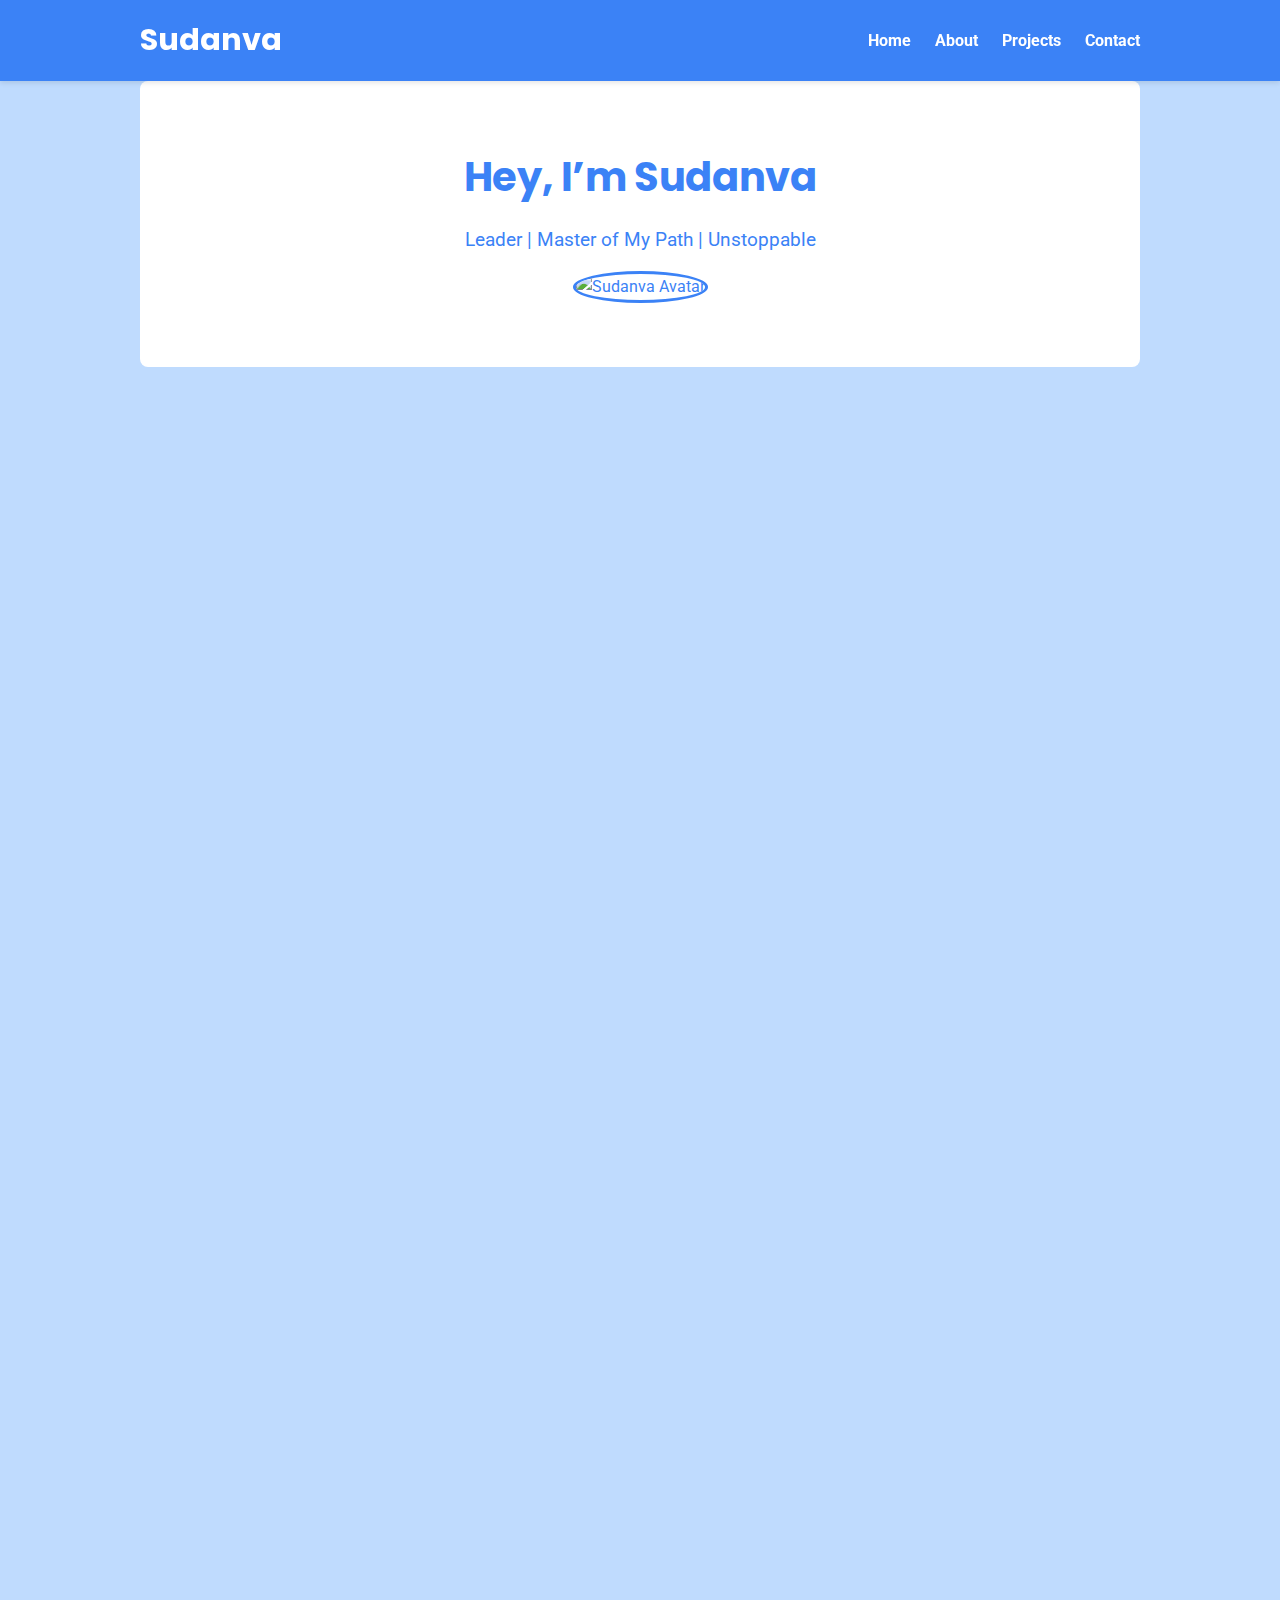
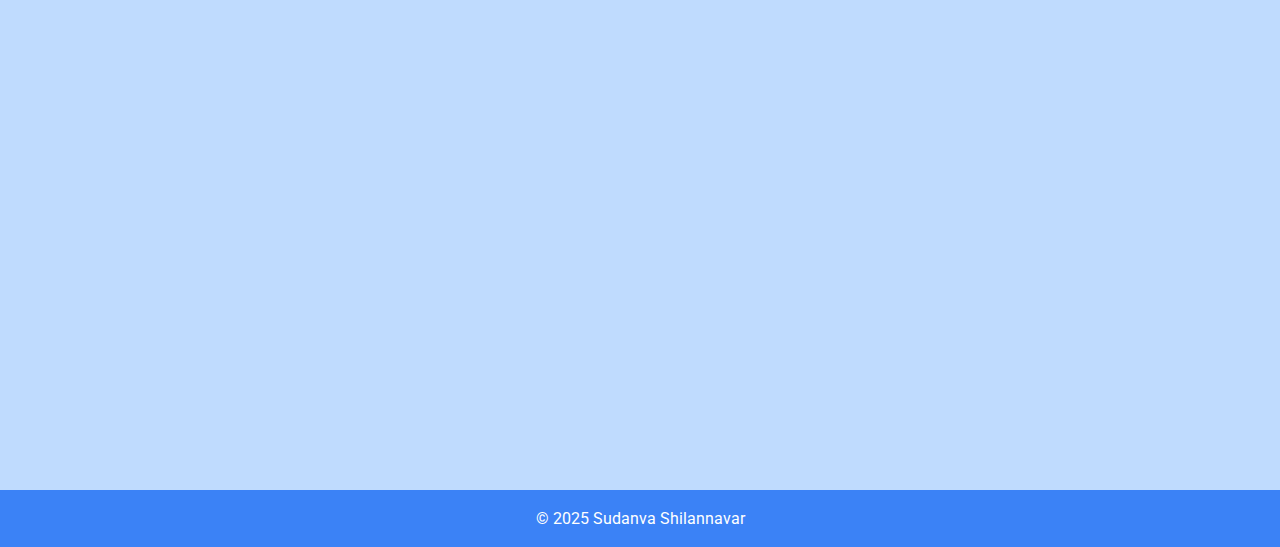
==== s-index.html @ bb7bb6a4 "Add files via upload" ====
<!DOCTYPE html>
<html lang="en">
<head>
    <meta charset="UTF-8">
    <meta name="viewport" content="width=device-width, initial-scale=1.0">
    <title>Sudanva</title>
    <link rel="stylesheet" href="s-styles.css">
    <link href="https://fonts.googleapis.com/css2?family=Poppins:wght@700&family=Roboto&display=swap" rel="stylesheet">
</head>
<body>
    <header>
        <nav>
            <h1>Sudanva</h1>
            <ul>
                <li><a href="#home">Home</a></li>
                <li><a href="#about">About</a></li>
                <li><a href="#projects">Projects</a></li>
                <li><a href="#contact">Contact</a></li>
            </ul>
        </nav>
    </header>
    <section id="home" class="hero">
        <div class="hero-content">
            <h2>Hey, I’m Sudanva</h2>
            <p>Leader | Master of My Path | Unstoppable</p>
            <img src="profile.png" alt="Sudanva Avatar" class="avatar">
        </div>
    </section>
    <section id="about" class="fade-in">
        <h2>About Me</h2>
        <p>Hi, I’m Sudanva Shilannavar! I’m a [your role] with a passion for [your interest]. Here are some things I’m good at:</p>
        <ul class="skills">
            <li>Front-end Coding</li>
            <li>Front-End Development</li>
            <li>Presentation</li>
            <li>Python (Programming Language)</li>
            <li>C (Programming Language)</li>
            <li>Microsoft Visual Studio Code</li>
            <li>Figma</li>
            <li>User Interface Design</li>
            <li>Logo Design</li>
            <li>Microsoft Excel</li>
            <li>Web Designer</li>
            <li>ChatGPT</li>
            <li>Graphic Designer</li>
            <li>Web Developer</li>
            <li>Social Media Management</li>
            <li>SEO</li>
        </ul>
    </section>
    <section id="projects" class="fade-in">
        <h2>Projects</h2>
        <div class="project-grid">
            <div class="project-item">
                <h3>My Personal Blog</h3>
                <p>A dynamic blog built with HTML and CSS, where I share insights on tech, coding, and life. This project highlights my ability to create clean, responsive layouts and engaging content.</p>
                <div class="project-links">
                    <a href="#" target="_blank" class="details">Check it out</a>
                    <a href="#" target="_blank" class="preview">Preview</a>
                </div>
            </div>
            <div class="project-item">
                <h3>Netflix Clone</h3>
                <p>A sleek front-end replica of Netflix, crafted with HTML, CSS, and JavaScript. This project showcases my skills in responsive design, dynamic content rendering, and interactive UI, mimicking the streaming giant’s look and feel.</p>
                <div class="project-links">
                    <a href="https://github.com/sudanva21/Netflix-Clone.git" target="_blank" class="details">Details</a>
                    <a href="https://github.com/sudanva21/Netflix-Clone.git" target="_blank" class="preview">Preview</a>
                </div>
            </div>
            <div class="project-item">
                <h3>[Project 3]</h3>
                <p>[Description]</p>
                <div class="project-links">
                    <a href="#" target="_blank" class="details">Details</a>
                    <a href="#" target="_blank" class="preview">Preview</a>
                </div>
            </div>
        </div>
    </section>
    <section id="favorites" class="fade-in">
        <h2>Favorites</h2>
        <p>Some things I love:</p>
        <ul class="favorites-list">
            <li><strong>Book:</strong> [Your favorite book]</li>
            <li><strong>Movie:</strong> [Your favorite movie]</li>
            <li><strong>Music:</strong> [Your favorite artist/genre]</li>
        </ul>
    </section>
    <section id="contact" class="fade-in">
        <h2>Contact Me</h2>
        <p>Email: <a href="mailto:your.email@example.com">sudanva7@gmail.com</a></p>
        <p>Linkdin: <a href="https://www.linkedin.com/in/sudanva-shilannavar-1449a5335/" target="_blank">@Sudanva-Shilannavar</a></p>
        <p>Freelancer: <a href="">Sudanva2</a></p>
    </section>
    <footer>
        <p>© 2025 Sudanva Shilannavar</p>
    </footer>
</body>
</html>
---- s-styles.css ----
/* Reset */
* {
    margin: 0;
    padding: 0;
    box-sizing: border-box;
}

body {
    font-family: 'Roboto', sans-serif;
    background-color: #BFDBFE;
    /* Light blue background */
    color: #333;
    line-height: 1.6;
}

/* Sticky Header */
header {
    position: sticky;
    top: 0;
    background-color: #3B82F6;
    /* Blue header */
    padding: 1rem 2rem;
    box-shadow: 0 2px 5px rgba(0, 0, 0, 0.1);
    z-index: 1000;
}

nav {
    display: flex;
    justify-content: space-between;
    align-items: center;
    max-width: 1000px;
    margin: 0 auto;
}

nav h1 {
    font-family: 'Poppins', sans-serif;
    font-size: 1.9rem;
    color: #FFFFFF;
    /* White text */
}

nav ul {
    list-style: none;
    display: flex;
    gap: 1.5rem;
}

nav a {
    color: #FFFFFF;
    /* White links */
    text-decoration: none;
    font-weight: bold;
}

nav a:hover {
    color: #BFDBFE;
    /* Light blue on hover */
}

/* Hero Section */
.hero {
    background-color: #FFFFFF;
    /* White background */
    color: #3B82F6;
    /* Blue text */
    text-align: center;
    padding: 4rem 2rem;
}

.hero-content h2 {
    font-family: 'Poppins', sans-serif;
    font-size: 2.5rem;
}

.hero-content p {
    font-size: 1.2rem;
    margin: 0.5rem 0 1rem;
}

.avatar {
    width: 150px;
    height: 150px;
    border-radius: 50%;
    border: 3px solid #3B82F6;
    /* Blue border */
}

.avatar:hover {
    transform: rotate(360deg) scale(1.1);
    transition: 0.5s;
    box-shadow: 0 2px 5px rgba(0, 0, 0, 0.3);
}

/* Sections */
section {
    padding: 3rem 2rem;
    max-width: 1000px;
    margin: 0 auto;
    background-color: #FFFFFF;
    /* White section backgrounds */
    margin-bottom: 1rem;
    border-radius: 8px;
}

h2 {
    font-family: 'Poppins', sans-serif;
    font-size: 2rem;
    color: #3B82F6;
    /* Blue headings */
    margin-bottom: 1rem;
}

/* About */
.skills {
    list-style: disc;
    margin-left: 2rem;
    margin-top: 1rem;
    color: #333;
}

.skills li {
    transition: 0.2s;
    cursor: default;
}

.skills li:hover {
    color: #3B82F6;
    transform: scale(1.03);

}

/* Projects */
.project-grid {
    display: grid;
    grid-template-columns: repeat(auto-fit, minmax(250px, 1fr));
    gap: 2rem;
    margin-top: 1rem;
}

.project-item {
    background-color: #BFDBFE;
    /* Light blue project cards */
    padding: 1.5rem;
    border-radius: 8px;
    box-shadow: 0 2px 5px rgba(0, 0, 0, 0.1);
    transition: all 0.3s ease;
    /* Smooth transition for hover */
    display: flex;
    /* Make project-item a flex container */
    flex-direction: column;
    /* Stack content vertically */
    justify-content: space-between;
    /* Push links to bottom */
    min-height: 200px;
    /* Ensure consistent height for alignment */
}

.project-item:hover {
    box-shadow: 0 4px 10px rgba(0, 0, 0, 0.2);
    /* Stronger shadow on hover */
    transform: scale(1.05);
    /* Subtle scale */
}

.project-item h3 {
    font-family: 'Poppins', sans-serif;
    font-size: 1.3rem;
    color: #3B82F6;
    /* Blue project titles */
}

.project-item p {
    flex-grow: 1;
    /* Allow description to take up available space */
    margin: 0.5rem 0;
    /* Add some spacing */
}

.project-links {
    display: flex;
    justify-content: space-between;
    /* Details left, Preview right */
    margin-top: 1rem;
    /* Space above links */
}

.project-links a {
    color: #3B82F6;
    /* Blue links */
    text-decoration: none;
    font-weight: bold;
}

.project-links a:hover {
    text-decoration: underline;
}

/* Favorites */
.favorites-list {
    margin-top: 1rem;
    list-style: none;
    color: #333;
}

/* Contact */
#contact a {
    color: #3B82F6;
    /* Blue links */
    text-decoration: none;
}

#contact a:hover {
    text-decoration: underline;
}

/* Footer */
footer {
    text-align: center;
    padding: 1rem;
    background-color: #3B82F6;
    /* Blue footer */
    color: #FFFFFF;
    /* White text */
}

/* Fade-in Animation */
.fade-in {
    opacity: 0;
    animation: fadeIn 1s ease-in forwards;
}

@keyframes fadeIn {
    to {
        opacity: 1;
    }
}

/* Responsive */
@media (max-width: 600px) {
    nav {
        flex-direction: column;
        gap: 1rem;
    }

    .hero-content h2 {
        font-size: 1.8rem;
    }

    .avatar {
        width: 100px;
        height: 100px;
    }

    section {
        padding: 2rem 1rem;
    }

    .project-links {
        flex-direction: column;
        gap: 0.5rem;
        align-items: flex-start;/* Stack left-aligned */
    }
}
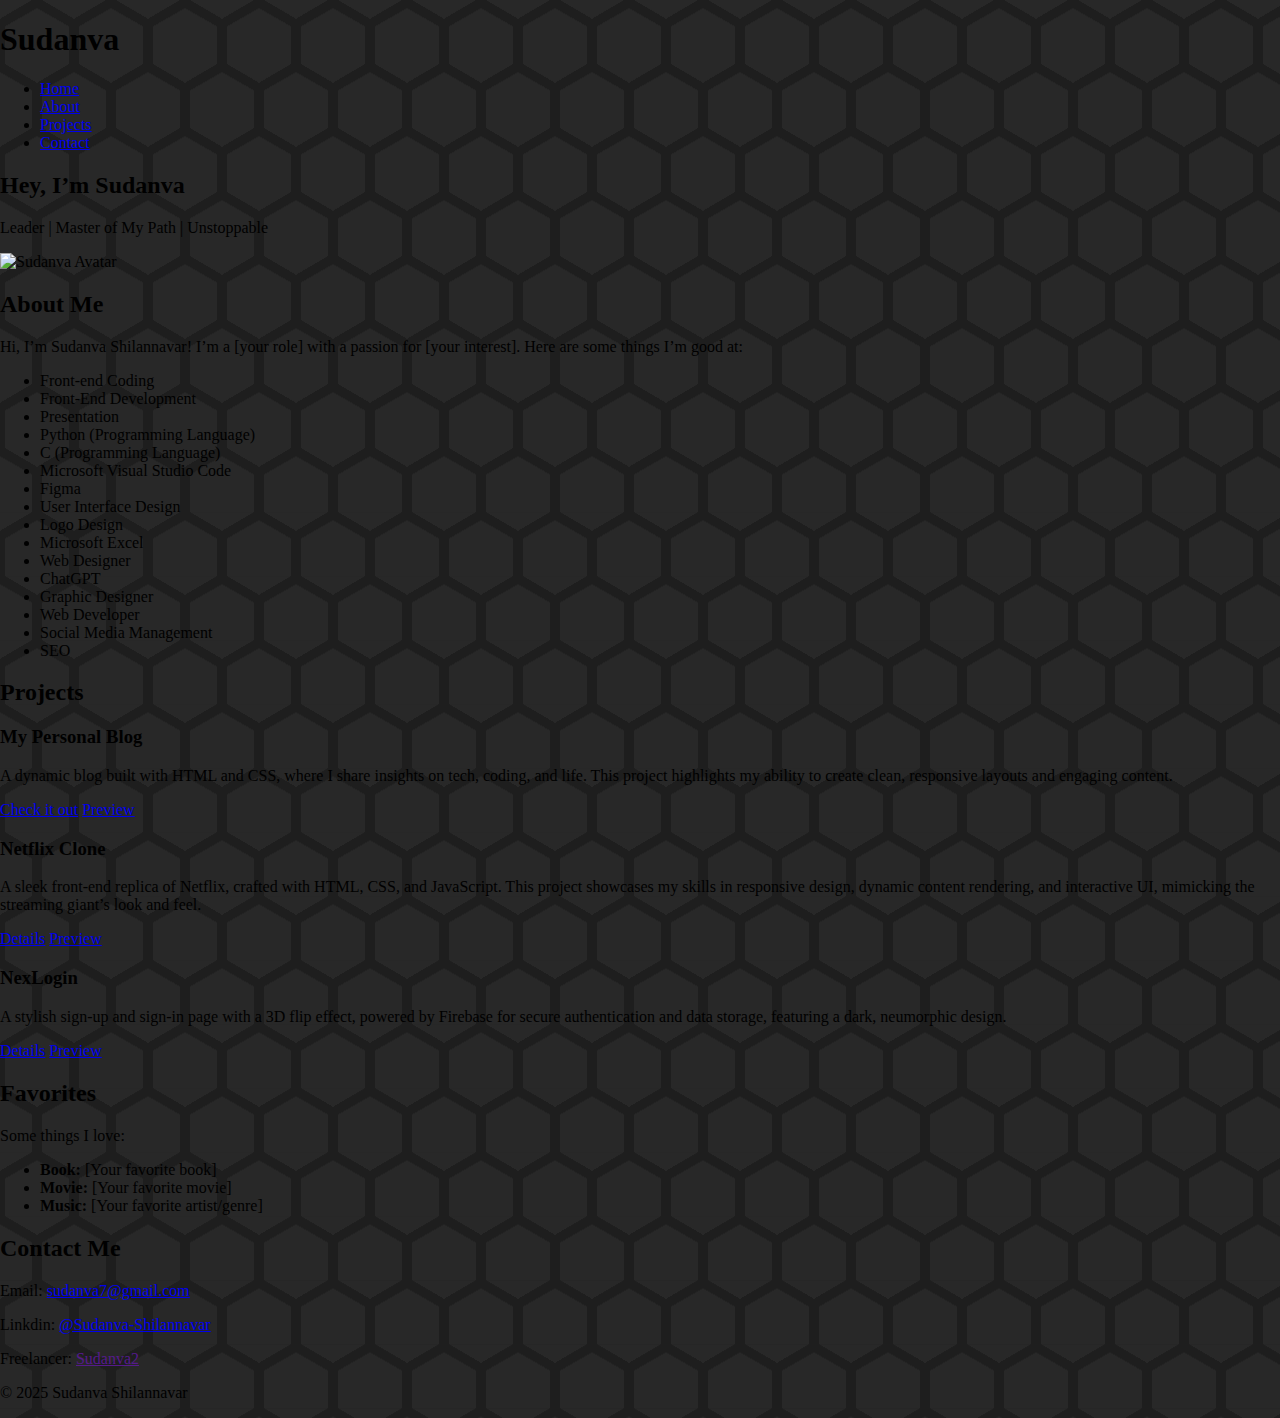
==== commit 14e24ce2: "Update s-index.html" ====
--- a/s-index.html
+++ b/s-index.html
@@ -4,7 +4,7 @@
     <meta charset="UTF-8">
     <meta name="viewport" content="width=device-width, initial-scale=1.0">
     <title>Sudanva</title>
-    <link rel="stylesheet" href="s-styles.css">
+    <link rel="stylesheet" href="styles.css">
     <link href="https://fonts.googleapis.com/css2?family=Poppins:wght@700&family=Roboto&display=swap" rel="stylesheet">
 </head>
 <body>
@@ -63,16 +63,16 @@
                 <h3>Netflix Clone</h3>
                 <p>A sleek front-end replica of Netflix, crafted with HTML, CSS, and JavaScript. This project showcases my skills in responsive design, dynamic content rendering, and interactive UI, mimicking the streaming giant’s look and feel.</p>
                 <div class="project-links">
-                    <a href="https://github.com/sudanva21/Netflix-Clone.git" target="_blank" class="details">Details</a>
-                    <a href="https://github.com/sudanva21/Netflix-Clone.git" target="_blank" class="preview">Preview</a>
+                    <a href="https://github.com/sudanva21/Netflix.git" target="_blank" class="details">Details</a>
+                    <a href="https://legendsnet8055.netlify.app/" target="_blank" class="preview">Preview</a>
                 </div>
             </div>
             <div class="project-item">
-                <h3>[Project 3]</h3>
-                <p>[Description]</p>
+                <h3>NexLogin</h3>
+                <p>A stylish sign-up and sign-in page with a 3D flip effect, powered by Firebase for secure authentication and data storage, featuring a dark, neumorphic design.</p>
                 <div class="project-links">
-                    <a href="#" target="_blank" class="details">Details</a>
-                    <a href="#" target="_blank" class="preview">Preview</a>
+                    <a href="https://github.com/sudanva21/NexLogin.git" target="_blank" class="details">Details</a>
+                    <a href="https://nexlogin.netlify.app/" target="_blank" class="preview">Preview</a>
                 </div>
             </div>
         </div>
@@ -96,4 +96,4 @@
         <p>© 2025 Sudanva Shilannavar</p>
     </footer>
 </body>
-</html>+</html>
--- a/styles.css
+++ b/styles.css
@@ -0,0 +1,153 @@
+html body{
+    height: 100%;
+    margin: 0;
+    --s: 37px; /* control the size */
+  
+    --c: #0000, #282828 0.5deg 119.5deg, #0000 120deg;
+    --g1: conic-gradient(from 60deg at 56.25% calc(425% / 6), var(--c));
+    --g2: conic-gradient(from 180deg at 43.75% calc(425% / 6), var(--c));
+    --g3: conic-gradient(from -60deg at 50% calc(175% / 12), var(--c));
+    background: var(--g1), var(--g1) var(--s) calc(1.73 * var(--s)), var(--g2),
+      var(--g2) var(--s) calc(1.73 * var(--s)), var(--g3) var(--s) 0,
+      var(--g3) 0 calc(1.73 * var(--s)) #1e1e1e;
+    background-size: calc(2 * var(--s)) calc(3.46 * var(--s));
+  }
+
+.container {
+    display: flex;
+    justify-content: center; /* Horizontally center the form */
+    align-items: center; /* Vertically center the form */
+    height: 100vh; /* Full viewport height */
+    width: 100vw; /* Full viewport width */
+    perspective: 1000px; /* Adds depth to the 3D effect */
+}
+
+.form {
+    display: flex;
+    justify-content: center;
+    align-items: center;
+    transform-style: preserve-3d;
+    transition: all 1s ease;
+    width: 300px; /* Adjust to your desired form width */
+    height: 400px; /* Adjust to your desired form height */
+    position: relative; /* Ensure positioning is relative for form elements */
+}
+
+.form .form_front, .form .form_back {
+    display: flex;
+    flex-direction: column;
+    justify-content: center;
+    align-items: center;
+    gap: 20px;
+    position: absolute;
+    backface-visibility: hidden;
+    padding: 65px 45px;
+    border-radius: 15px;
+    box-shadow: inset 2px 2px 10px rgba(0,0,0,1),
+                inset -1px -1px 5px rgba(255, 255, 255, 0.6);
+    width: 100%; /* Full width of the form */
+    height: 100%; /* Full height of the form */
+}
+
+.form .form_back {
+    transform: rotateY(-180deg);
+}
+
+.form_details {
+    font-size: 25px;
+    font-weight: 600;
+    padding-bottom: 10px;
+    color: white;
+}
+
+.input {
+    width: 100%; /* Full width of the form */
+    min-height: 45px;
+    color: #fff;
+    outline: none;
+    transition: 0.35s;
+    padding: 0px 7px;
+    background-color: #212121;
+    border-radius: 6px;
+    border: 2px solid #212121;
+    box-shadow: 6px 6px 10px rgba(0,0,0,1),
+                1px 1px 10px rgba(255, 255, 255, 0.6);
+}
+
+.input::placeholder {
+    color: #999;
+}
+
+.input:focus::placeholder {
+    transition: 0.3s;
+    opacity: 0;
+}
+
+.input:focus {
+    transform: scale(1.05);
+    box-shadow: 6px 6px 10px rgba(0,0,0,1),
+                1px 1px 10px rgba(255, 255, 255, 0.6),
+                inset 2px 2px 10px rgba(0,0,0,1),
+                inset -1px -1px 5px rgba(255, 255, 255, 0.6);
+}
+
+.btn {
+    padding: 10px 35px;
+    cursor: pointer;
+    background-color: #212121;
+    border-radius: 6px;
+    border: 2px solid #212121;
+    box-shadow: 6px 6px 10px rgba(0,0,0,1),
+                1px 1px 10px rgba(255, 255, 255, 0.6);
+    color: #fff;
+    font-size: 15px;
+    font-weight: bold;
+    transition: 0.35s;
+}
+
+.btn:hover {
+    transform: scale(1.05);
+    box-shadow: 6px 6px 10px rgba(0,0,0,1),
+                1px 1px 10px rgba(255, 255, 255, 0.6),
+                inset 2px 2px 10px rgba(0,0,0,1),
+                inset -1px -1px 5px rgba(255, 255, 255, 0.6);
+}
+
+.btn:focus {
+    transform: scale(1.05);
+    box-shadow: 6px 6px 10px rgba(0,0,0,1),
+                1px 1px 10px rgba(255, 255, 255, 0.6),
+                inset 2px 2px 10px rgba(0,0,0,1),
+                inset -1px -1px 5px rgba(255, 255, 255, 0.6);
+}
+
+.form .switch {
+    font-size: 13px;
+    color: white;
+}
+
+.form .switch .signup_tog {
+    font-weight: 700;
+    cursor: pointer;
+    text-decoration: underline;
+}
+
+.container #signup_toggle {
+    display: none;
+}
+
+.container #signup_toggle:checked + .form {
+    transform: rotateY(-180deg);
+}
+
+.messageDiv{
+    background-color:hsl(327,90%,28%);
+    color:white;
+    padding:10px 20px;
+    margin:10px;
+    border-radius: 5px;
+    font-size:1rem;
+    opacity:0;
+    animation:fadeOut 7s forwards;
+
+}
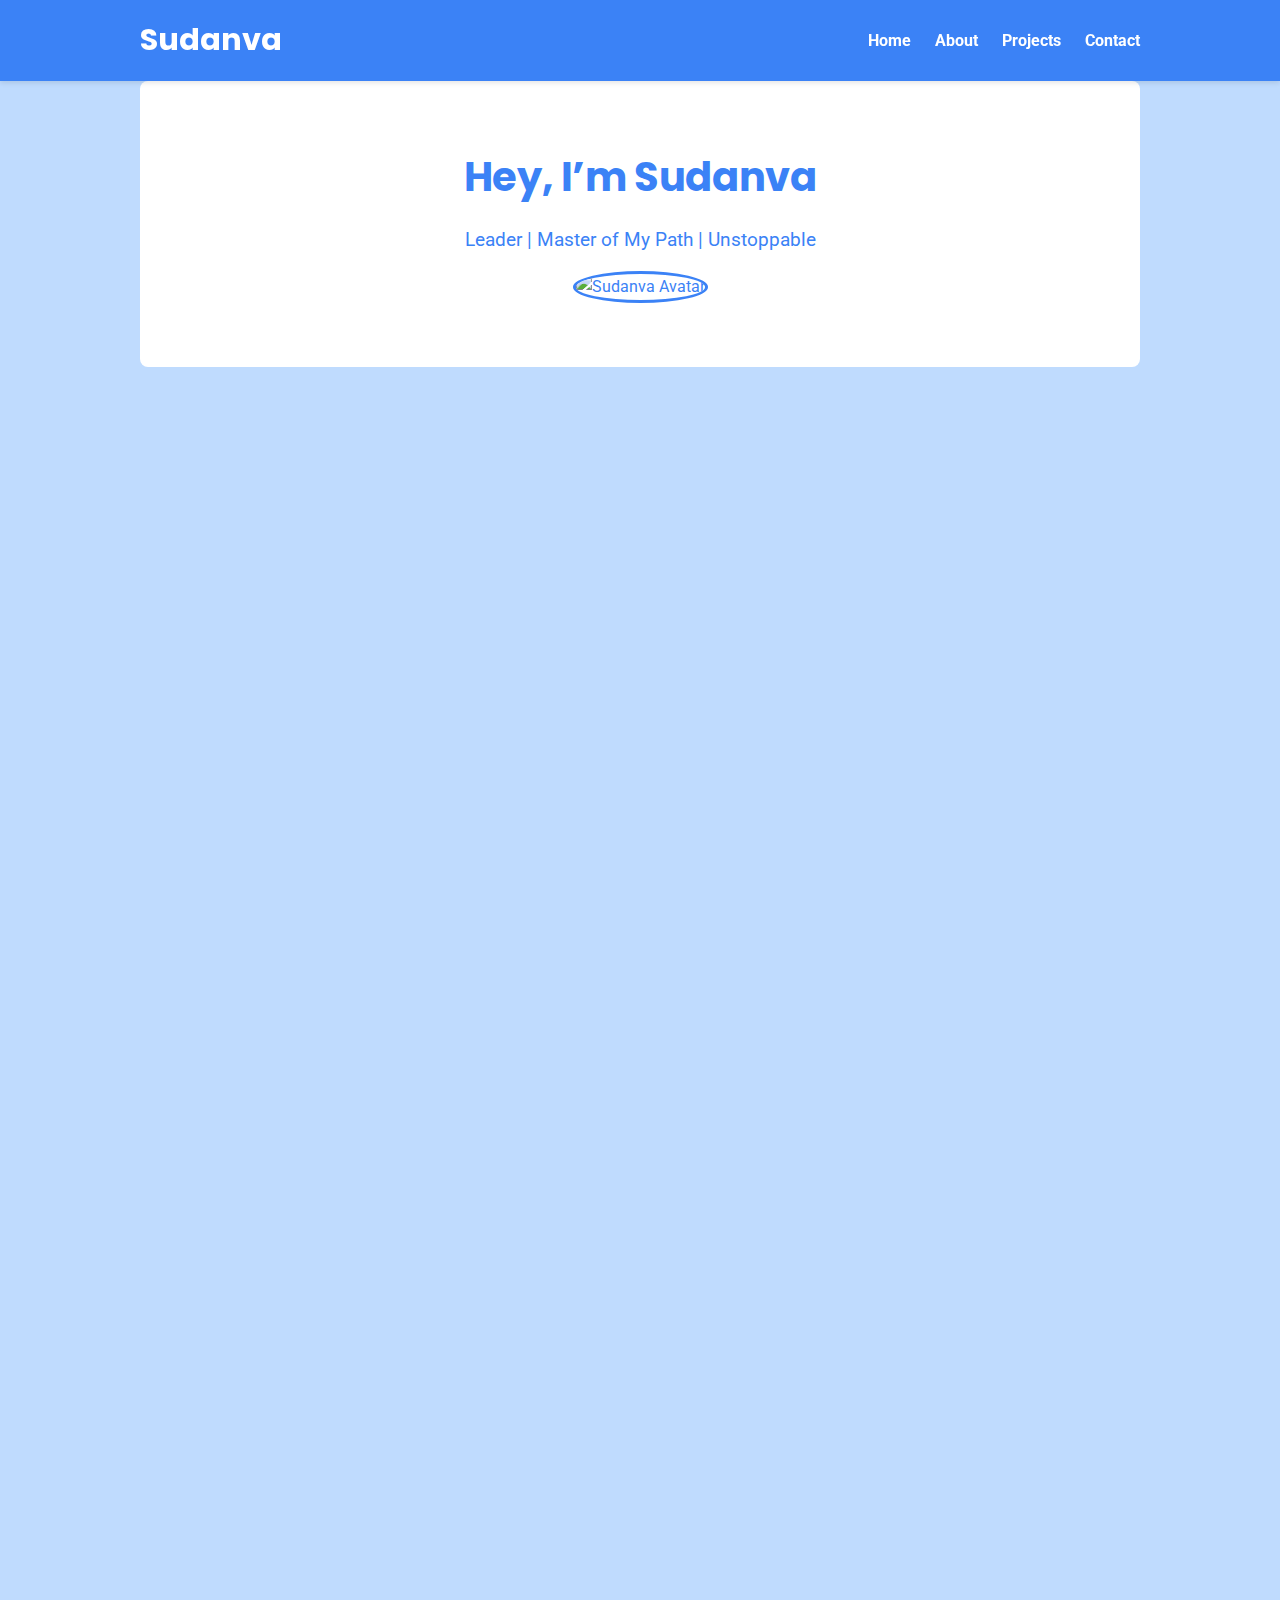
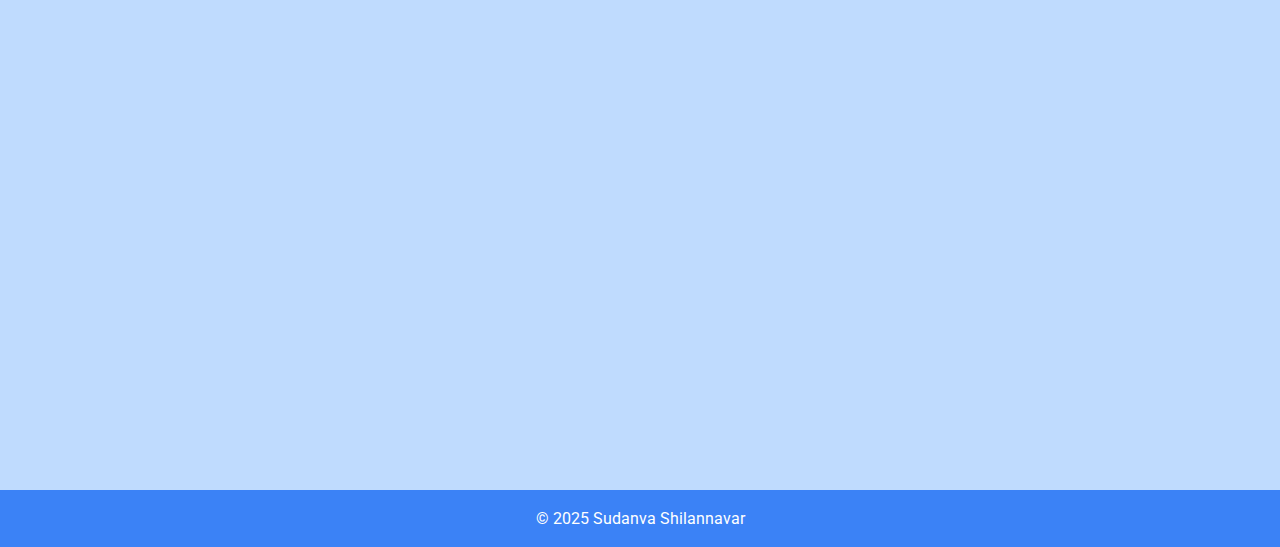
==== commit ba9ea4fc: "Update s-index.html" ====
--- a/s-index.html
+++ b/s-index.html
@@ -4,7 +4,7 @@
     <meta charset="UTF-8">
     <meta name="viewport" content="width=device-width, initial-scale=1.0">
     <title>Sudanva</title>
-    <link rel="stylesheet" href="styles.css">
+    <link rel="stylesheet" href="s-styles.css">
     <link href="https://fonts.googleapis.com/css2?family=Poppins:wght@700&family=Roboto&display=swap" rel="stylesheet">
 </head>
 <body>
--- a/s-styles.css
+++ b/s-styles.css
@@ -0,0 +1,263 @@
+/* Reset */
+* {
+    margin: 0;
+    padding: 0;
+    box-sizing: border-box;
+}
+
+body {
+    font-family: 'Roboto', sans-serif;
+    background-color: #BFDBFE;
+    /* Light blue background */
+    color: #333;
+    line-height: 1.6;
+}
+
+/* Sticky Header */
+header {
+    position: sticky;
+    top: 0;
+    background-color: #3B82F6;
+    /* Blue header */
+    padding: 1rem 2rem;
+    box-shadow: 0 2px 5px rgba(0, 0, 0, 0.1);
+    z-index: 1000;
+}
+
+nav {
+    display: flex;
+    justify-content: space-between;
+    align-items: center;
+    max-width: 1000px;
+    margin: 0 auto;
+}
+
+nav h1 {
+    font-family: 'Poppins', sans-serif;
+    font-size: 1.9rem;
+    color: #FFFFFF;
+    /* White text */
+}
+
+nav ul {
+    list-style: none;
+    display: flex;
+    gap: 1.5rem;
+}
+
+nav a {
+    color: #FFFFFF;
+    /* White links */
+    text-decoration: none;
+    font-weight: bold;
+}
+
+nav a:hover {
+    color: #BFDBFE;
+    /* Light blue on hover */
+}
+
+/* Hero Section */
+.hero {
+    background-color: #FFFFFF;
+    /* White background */
+    color: #3B82F6;
+    /* Blue text */
+    text-align: center;
+    padding: 4rem 2rem;
+}
+
+.hero-content h2 {
+    font-family: 'Poppins', sans-serif;
+    font-size: 2.5rem;
+}
+
+.hero-content p {
+    font-size: 1.2rem;
+    margin: 0.5rem 0 1rem;
+}
+
+.avatar {
+    width: 150px;
+    height: 150px;
+    border-radius: 50%;
+    border: 3px solid #3B82F6;
+    /* Blue border */
+}
+
+.avatar:hover {
+    transform: rotate(360deg) scale(1.1);
+    transition: 0.5s;
+    box-shadow: 0 2px 5px rgba(0, 0, 0, 0.3);
+}
+
+/* Sections */
+section {
+    padding: 3rem 2rem;
+    max-width: 1000px;
+    margin: 0 auto;
+    background-color: #FFFFFF;
+    /* White section backgrounds */
+    margin-bottom: 1rem;
+    border-radius: 8px;
+}
+
+h2 {
+    font-family: 'Poppins', sans-serif;
+    font-size: 2rem;
+    color: #3B82F6;
+    /* Blue headings */
+    margin-bottom: 1rem;
+}
+
+/* About */
+.skills {
+    list-style: disc;
+    margin-left: 2rem;
+    margin-top: 1rem;
+    color: #333;
+}
+
+.skills li {
+    transition: 0.2s;
+    cursor: default;
+}
+
+.skills li:hover {
+    color: #3B82F6;
+    transform: scale(1.03);
+
+}
+
+/* Projects */
+.project-grid {
+    display: grid;
+    grid-template-columns: repeat(auto-fit, minmax(250px, 1fr));
+    gap: 2rem;
+    margin-top: 1rem;
+}
+
+.project-item {
+    background-color: #BFDBFE;
+    /* Light blue project cards */
+    padding: 1.5rem;
+    border-radius: 8px;
+    box-shadow: 0 2px 5px rgba(0, 0, 0, 0.1);
+    transition: all 0.3s ease;
+    /* Smooth transition for hover */
+    display: flex;
+    /* Make project-item a flex container */
+    flex-direction: column;
+    /* Stack content vertically */
+    justify-content: space-between;
+    /* Push links to bottom */
+    min-height: 200px;
+    /* Ensure consistent height for alignment */
+}
+
+.project-item:hover {
+    box-shadow: 0 4px 10px rgba(0, 0, 0, 0.2);
+    /* Stronger shadow on hover */
+    transform: scale(1.05);
+    /* Subtle scale */
+}
+
+.project-item h3 {
+    font-family: 'Poppins', sans-serif;
+    font-size: 1.3rem;
+    color: #3B82F6;
+    /* Blue project titles */
+}
+
+.project-item p {
+    flex-grow: 1;
+    /* Allow description to take up available space */
+    margin: 0.5rem 0;
+    /* Add some spacing */
+}
+
+.project-links {
+    display: flex;
+    justify-content: space-between;
+    /* Details left, Preview right */
+    margin-top: 1rem;
+    /* Space above links */
+}
+
+.project-links a {
+    color: #3B82F6;
+    /* Blue links */
+    text-decoration: none;
+    font-weight: bold;
+}
+
+.project-links a:hover {
+    text-decoration: underline;
+}
+
+/* Favorites */
+.favorites-list {
+    margin-top: 1rem;
+    list-style: none;
+    color: #333;
+}
+
+/* Contact */
+#contact a {
+    color: #3B82F6;
+    /* Blue links */
+    text-decoration: none;
+}
+
+#contact a:hover {
+    text-decoration: underline;
+}
+
+/* Footer */
+footer {
+    text-align: center;
+    padding: 1rem;
+    background-color: #3B82F6;
+    /* Blue footer */
+    color: #FFFFFF;
+    /* White text */
+}
+
+/* Fade-in Animation */
+.fade-in {
+    opacity: 0;
+    animation: fadeIn 1s ease-in forwards;
+}
+
+@keyframes fadeIn {
+    to {
+        opacity: 1;
+    }
+}
+
+/* Responsive */
+@media (max-width: 600px) {
+    nav {
+        flex-direction: column;
+        gap: 1rem;
+    }
+
+    .hero-content h2 {
+        font-size: 1.8rem;
+    }
+
+    .avatar {
+        width: 100px;
+        height: 100px;
+    }
+
+    section {
+        padding: 2rem 1rem;
+    }
+
+    .project-links {
+        flex-direction: column;
+        gap: 0.5rem;
+        align-items: flex-start;/* Stack left-aligned */
+    }
+}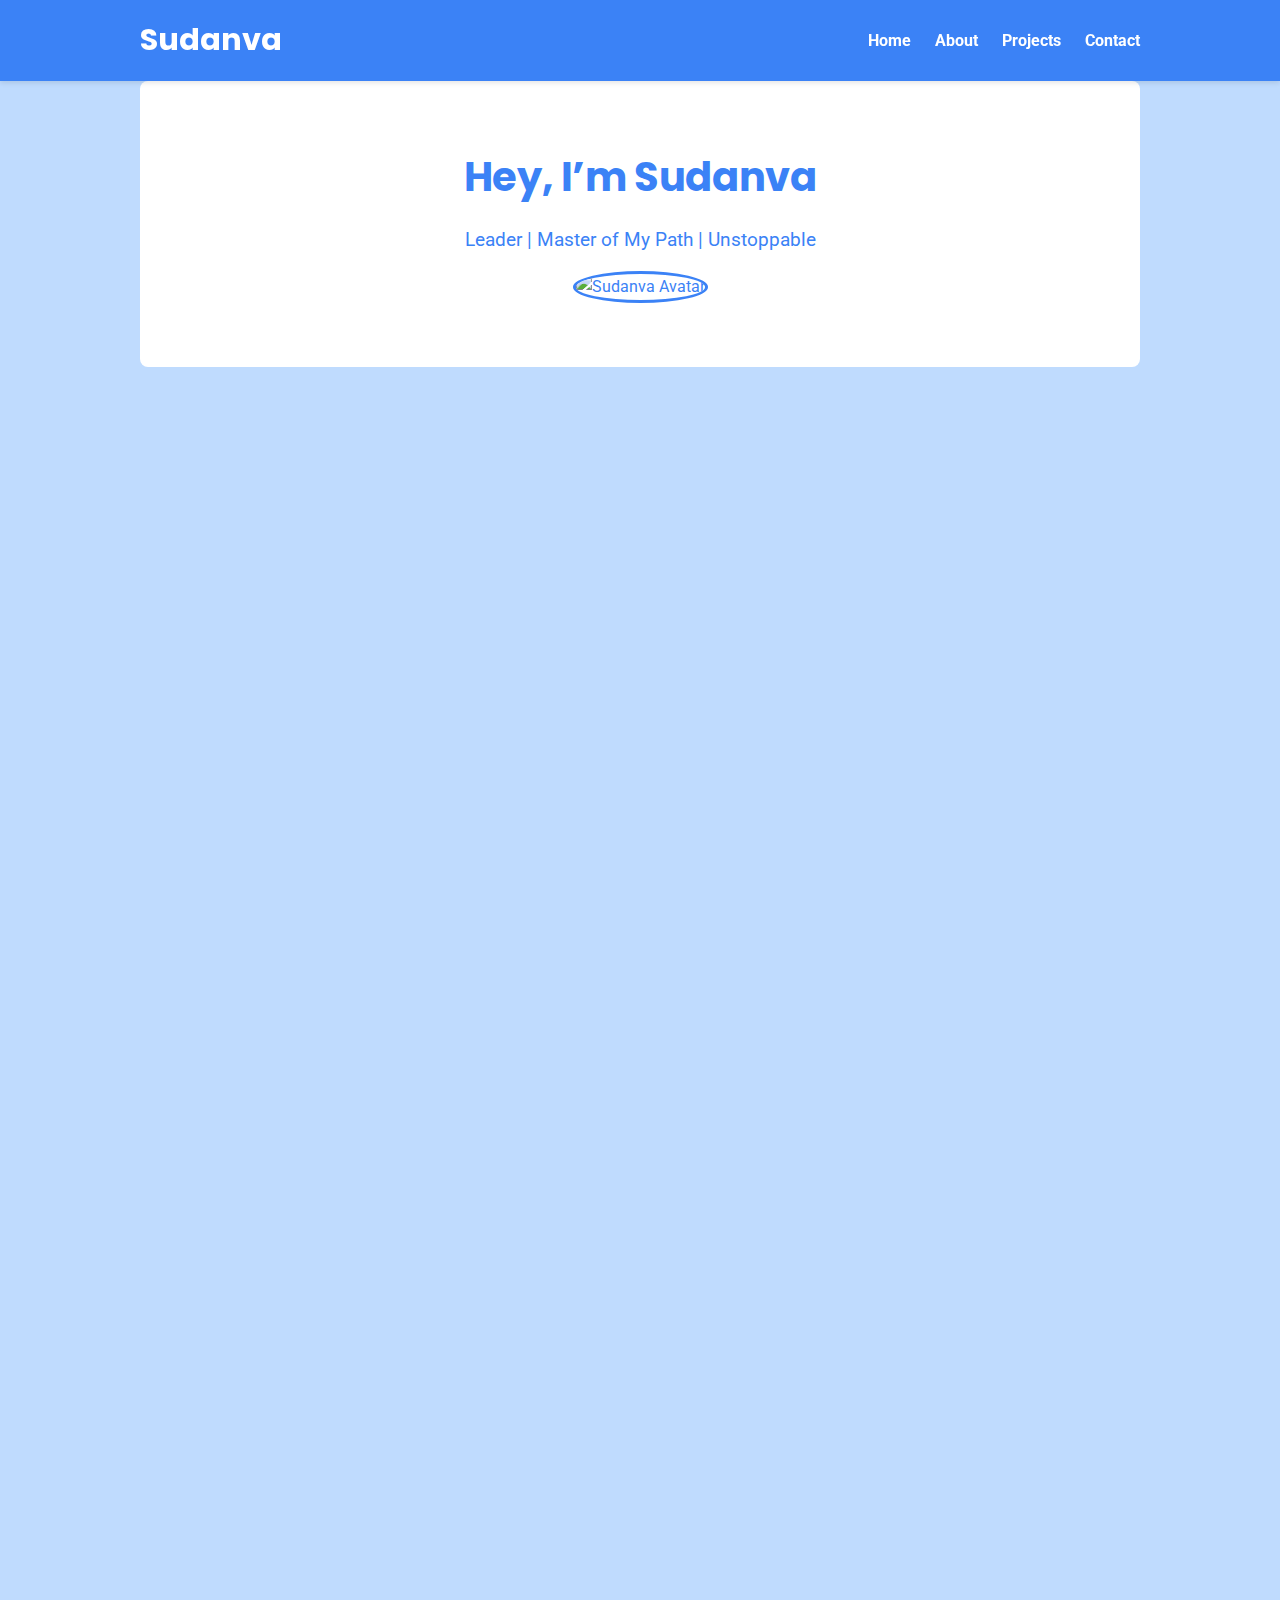
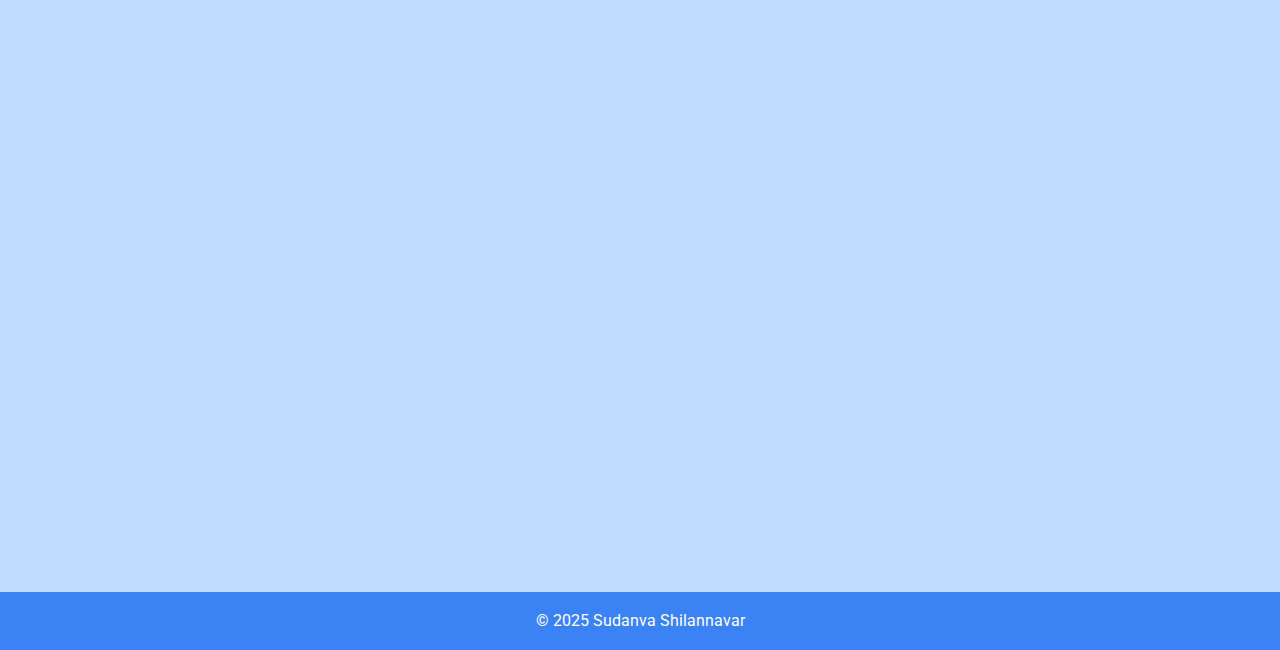
==== commit b0c5e38b: "Update s-index.html" ====
--- a/s-index.html
+++ b/s-index.html
@@ -81,14 +81,18 @@
         <h2>Favorites</h2>
         <p>Some things I love:</p>
         <ul class="favorites-list">
-            <li><strong>Book:</strong> [Your favorite book]</li>
-            <li><strong>Movie:</strong> [Your favorite movie]</li>
-            <li><strong>Music:</strong> [Your favorite artist/genre]</li>
+            <li><strong>Book:</strong> Bhagavad Gita</li>
+            <li><strong>Movie:</strong> Interstellar</li>
+            <li><strong>Music:</strong> Yenagali (Song by Sonu Nigam)</li>
+            <li><strong>Hobby:</strong> Collecting and Connecting undefined mysterious beyond the imagination and world</li>
+            <li><strong>Indoor Game:</strong> Chess</li>
+            <li><strong>Outdoor Game:</strong> Cricket and Shuttle Badminton</li>
+            <li><strong>Other:</strong> Singing, Content Writting, Dancing, Instrumental(piano/keyboard), Photography, Debate</li>
         </ul>
     </section>
     <section id="contact" class="fade-in">
         <h2>Contact Me</h2>
-        <p>Email: <a href="mailto:your.email@example.com">sudanva7@gmail.com</a></p>
+        <p>Email: <a href="sudanva7@gmail.com">sudanva7@gmail.com</a></p>
         <p>Linkdin: <a href="https://www.linkedin.com/in/sudanva-shilannavar-1449a5335/" target="_blank">@Sudanva-Shilannavar</a></p>
         <p>Freelancer: <a href="">Sudanva2</a></p>
     </section>
